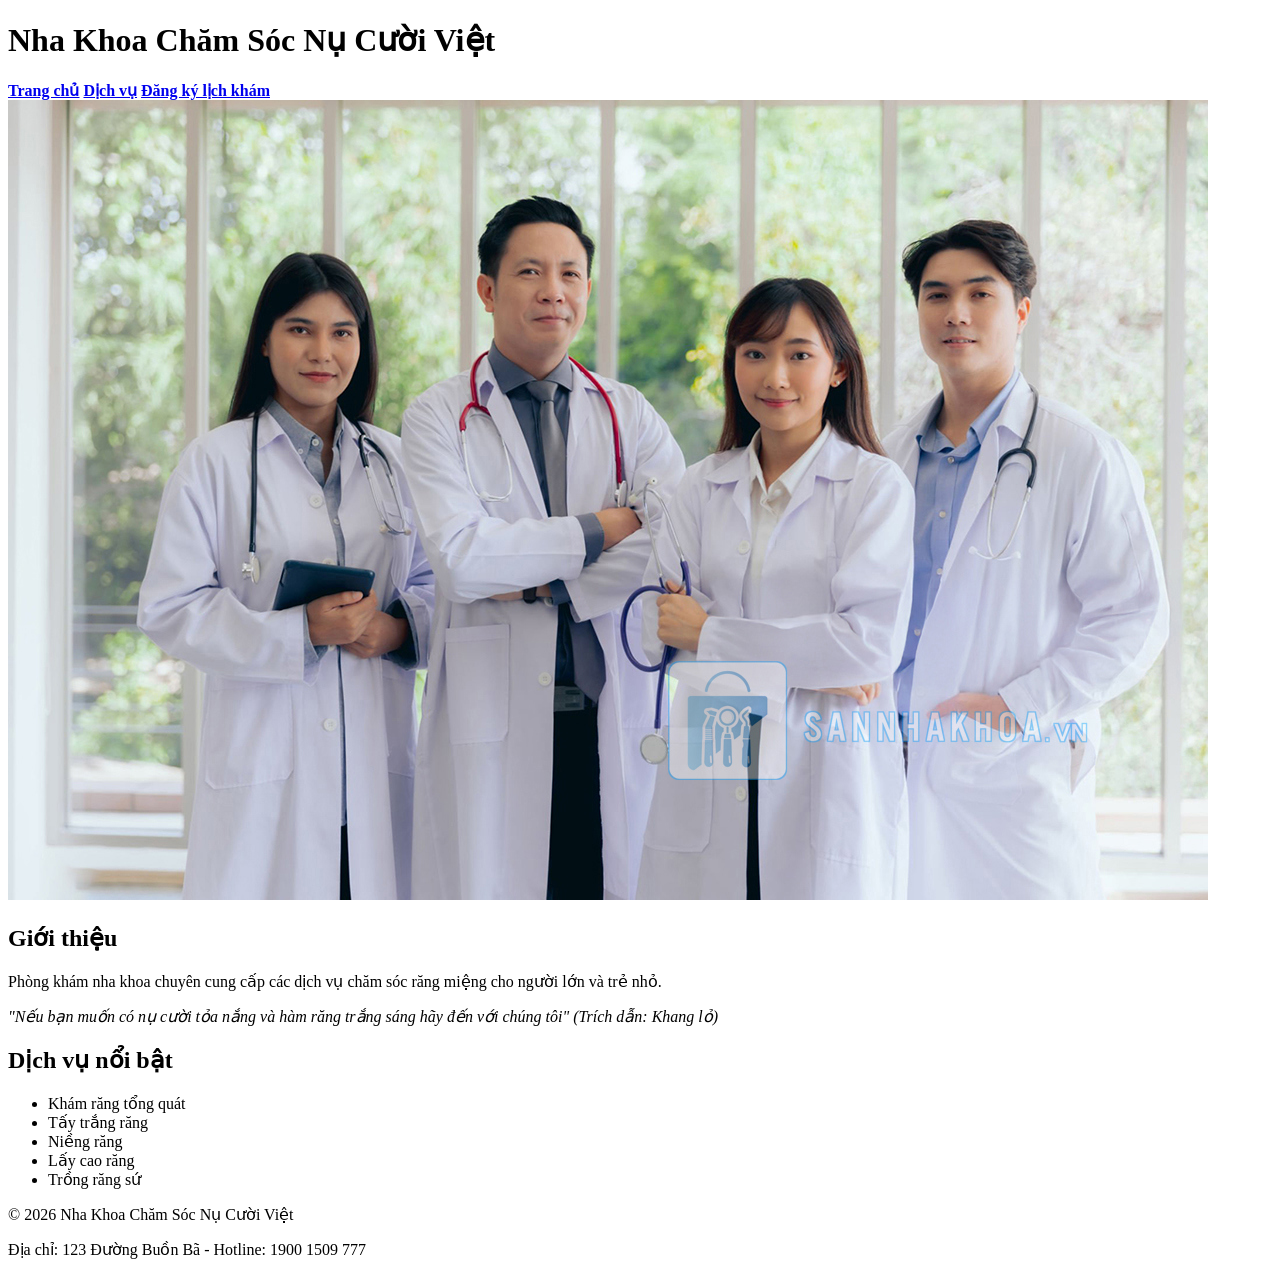
==== index.html @ c1844508 "Add files via upload" ====
<!DOCTYPE html>
<html lang="en">
  <head>
    <meta charset="UTF-8" />
    <meta name="viewport" content="width=device-width, initial-scale=1.0" />
    <link rel="stylesheet" href="./asset/css/style.css" />
    <title>Nha khoa nụ cười việt</title>
  </head>
  <body>
    <main>
      <header>
        <h1>Nha Khoa Chăm Sóc Nụ Cười Việt</h1>
        <nav>
          <a href="#"><b>Trang chủ</b></a>
          <a href="./dichvu.html"><b>Dịch vụ</b></a>
          <a href="./form.html"><b>Đăng ký lịch khám</b></a>
        </nav>
        <img src="./image.png" alt="" />
      </header>

      <div class="introduct">
        <section>
          <h2>Giới thiệu</h2>
          <p>
            Phòng khám nha khoa chuyên cung cấp các dịch vụ chăm sóc răng miệng
            cho người lớn và trẻ nhỏ.
          </p>
          <p>
            <i
              >"Nếu bạn muốn có nụ cười tỏa nắng và hàm răng trắng sáng hãy đến
              với chúng tôi" (Trích dẫn: Khang lỏ)</i
            >
          </p>
        </section>

        <section>
          <h2>Dịch vụ nổi bật</h2>
          <ul>
            <li>Khám răng tổng quát</li>
            <li>Tấy trắng răng</li>
            <li>Niềng răng</li>
            <li>Lấy cao răng</li>
            <li>Trồng răng sứ</li>
          </ul>
        </section>
      </div>

      <footer>
        <p>&copy; 2026 Nha Khoa Chăm Sóc Nụ Cười Việt</p>
        <p>Địa chỉ: 123 Đường Buồn Bã - Hotline: 1900 1509 777</p>
      </footer>
    </main>
  </body>
</html>
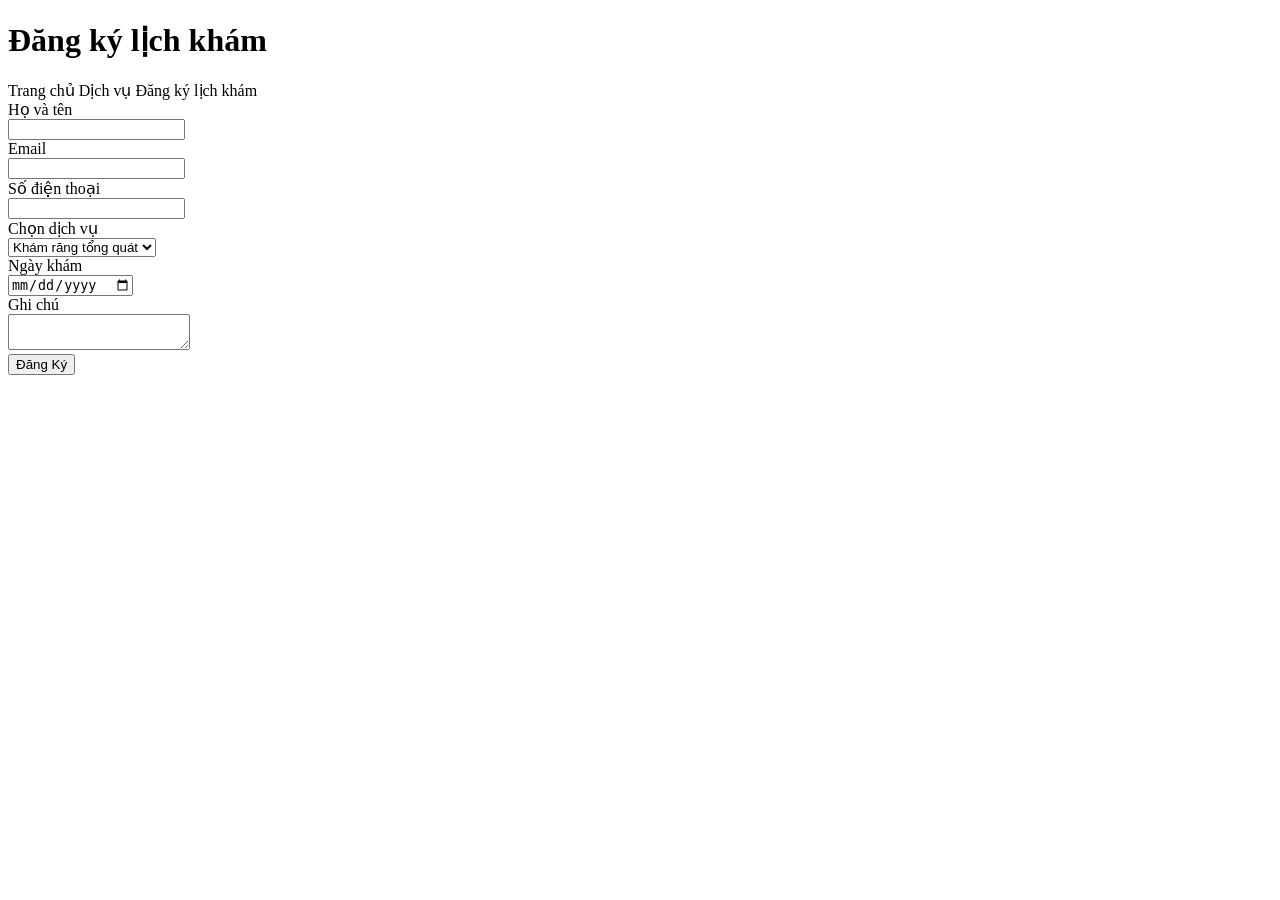
==== commit ac0683ae: "Add files via upload" ====
--- a/index.html
+++ b/index.html
@@ -1,54 +1,52 @@
 <!DOCTYPE html>
 <html lang="en">
-  <head>
-    <meta charset="UTF-8" />
-    <meta name="viewport" content="width=device-width, initial-scale=1.0" />
-    <link rel="stylesheet" href="./asset/css/style.css" />
-    <title>Nha khoa nụ cười việt</title>
-  </head>
-  <body>
-    <main>
-      <header>
-        <h1>Nha Khoa Chăm Sóc Nụ Cười Việt</h1>
-        <nav>
-          <a href="#"><b>Trang chủ</b></a>
-          <a href="./dichvu.html"><b>Dịch vụ</b></a>
-          <a href="./form.html"><b>Đăng ký lịch khám</b></a>
-        </nav>
-        <img src="./image.png" alt="" />
-      </header>
-
-      <div class="introduct">
-        <section>
-          <h2>Giới thiệu</h2>
-          <p>
-            Phòng khám nha khoa chuyên cung cấp các dịch vụ chăm sóc răng miệng
-            cho người lớn và trẻ nhỏ.
-          </p>
-          <p>
-            <i
-              >"Nếu bạn muốn có nụ cười tỏa nắng và hàm răng trắng sáng hãy đến
-              với chúng tôi" (Trích dẫn: Khang lỏ)</i
-            >
-          </p>
-        </section>
-
-        <section>
-          <h2>Dịch vụ nổi bật</h2>
-          <ul>
-            <li>Khám răng tổng quát</li>
-            <li>Tấy trắng răng</li>
-            <li>Niềng răng</li>
-            <li>Lấy cao răng</li>
-            <li>Trồng răng sứ</li>
-          </ul>
-        </section>
-      </div>
-
-      <footer>
-        <p>&copy; 2026 Nha Khoa Chăm Sóc Nụ Cười Việt</p>
-        <p>Địa chỉ: 123 Đường Buồn Bã - Hotline: 1900 1509 777</p>
-      </footer>
-    </main>
-  </body>
-</html>
+<head>
+    <meta charset="UTF-8">
+    <meta name="viewport" content="width=device-width, initial-scale=1.0">
+    <title>Document</title>
+</head>
+<body>
+    <header>
+        <h1>Đăng ký lịch khám</h1>
+    </header>
+    <section>
+        <nav><a>Trang chủ</a> <a>Dịch vụ</a> <a>Đăng ký lịch khám</a> </nav>
+    </section>
+    <section>
+        <form action="nowhere">
+            <section>
+                <div>Họ và tên</div>
+                <input type="text" name="name" id="info">
+            </section>
+            <section>
+                <div>Email</div>
+                <input type="mail" name="email" id="email">
+            </section>
+            <section>
+                <div>Số điện thoại</div>
+                <input type="tel" name="phone" id="tel">
+            </section>
+            <section>
+                <div>Chọn dịch vụ</div>
+                <select name="service">
+                    <option value="krtq">Khám răng tổng quát</option>
+                    <option value="lcr">Lấy cao răng</option>
+                    <option value="ttr">Tẩy trắng răng</option>
+                    <option value="nr">Nhổ răng</option>
+                </select>
+            </section>
+            <section>
+                <div>Ngày khám</div>
+                <input type="date" name="date" id="date">
+            </section>
+            <section>
+                <div>Ghi chú</div>
+                <textarea name="" id=""></textarea>
+            </section>
+            <section>
+                <button type="submit">Đăng Ký</button>
+            </section>
+        </form>
+    </section>
+</body>
+</html>
